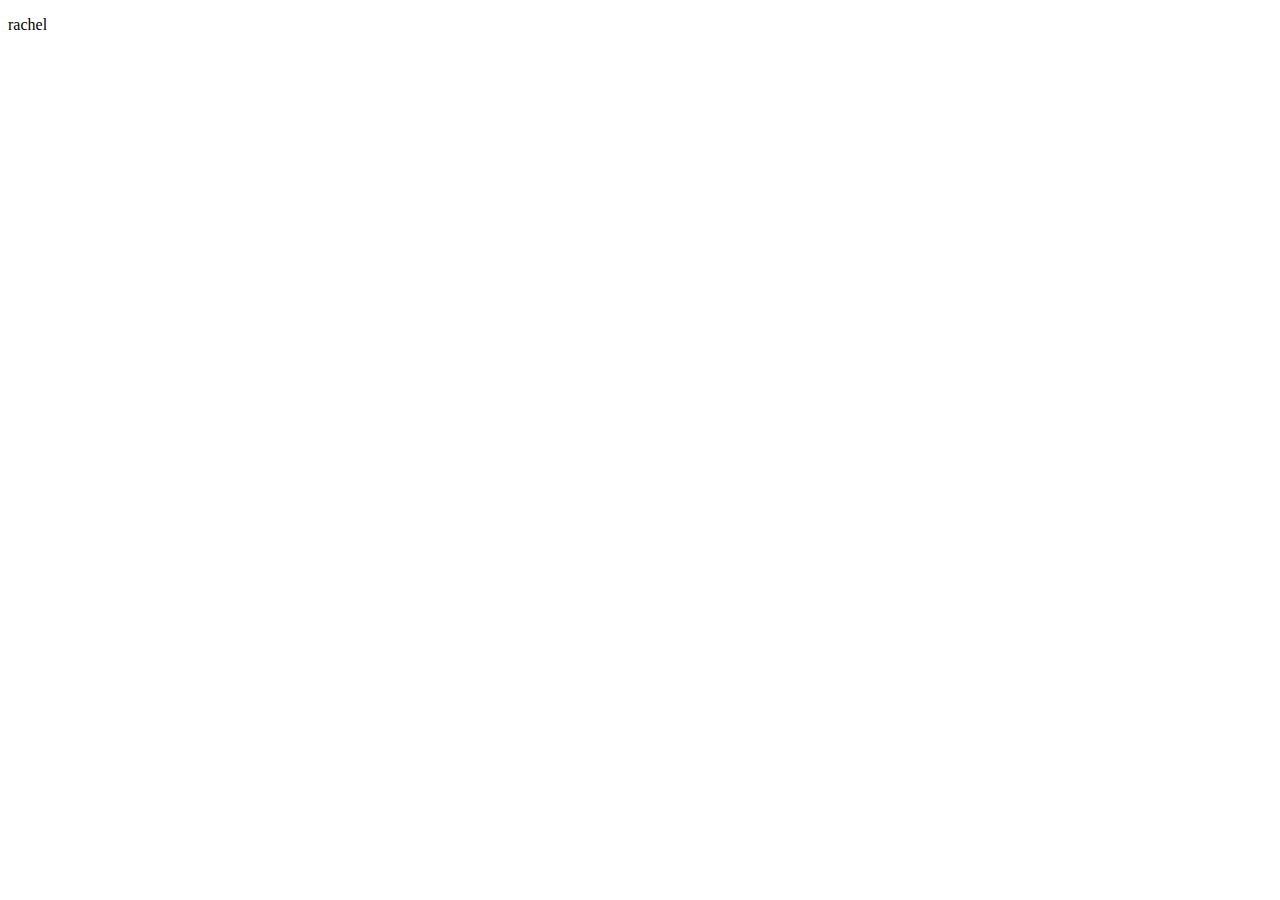
==== index.html @ 7fda5366 "add p" ====
<!DOCTYPE html>
<html lang="en">
<head>
    <meta charset="UTF-8">
    <meta name="viewport" content="width=device-width, initial-scale=1.0">
    <title>Group 2</title>
</head>
<body>
    <p>rachel</p>
</body>
</html>
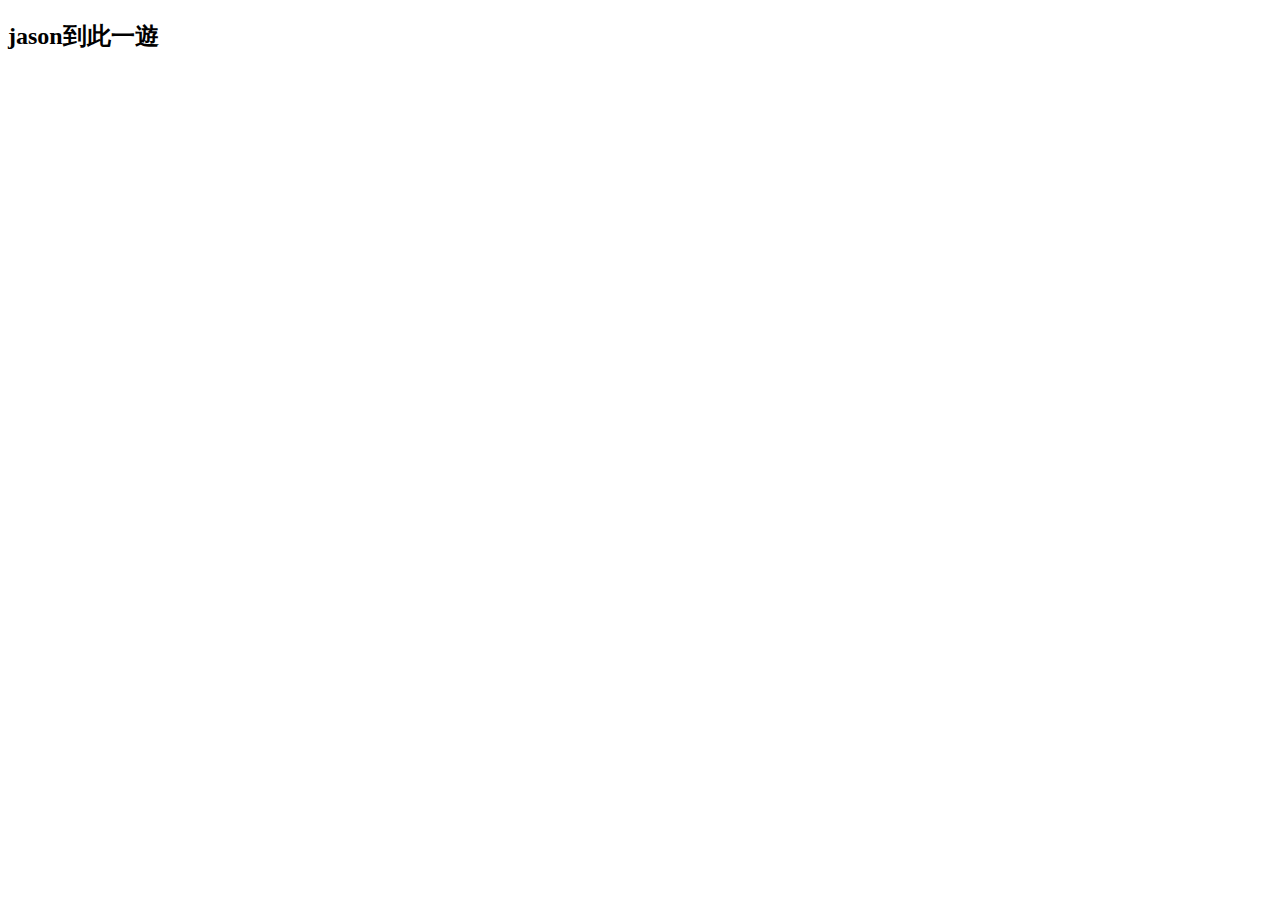
==== commit f09d4034: "no message" ====
--- a/index.html
+++ b/index.html
@@ -3,9 +3,9 @@
 <head>
     <meta charset="UTF-8">
     <meta name="viewport" content="width=device-width, initial-scale=1.0">
-    <title>Group 2</title>
+    <title>Document</title>
 </head>
 <body>
-    <p>rachel</p>
+    <h2>jason到此一遊</h2>
 </body>
 </html>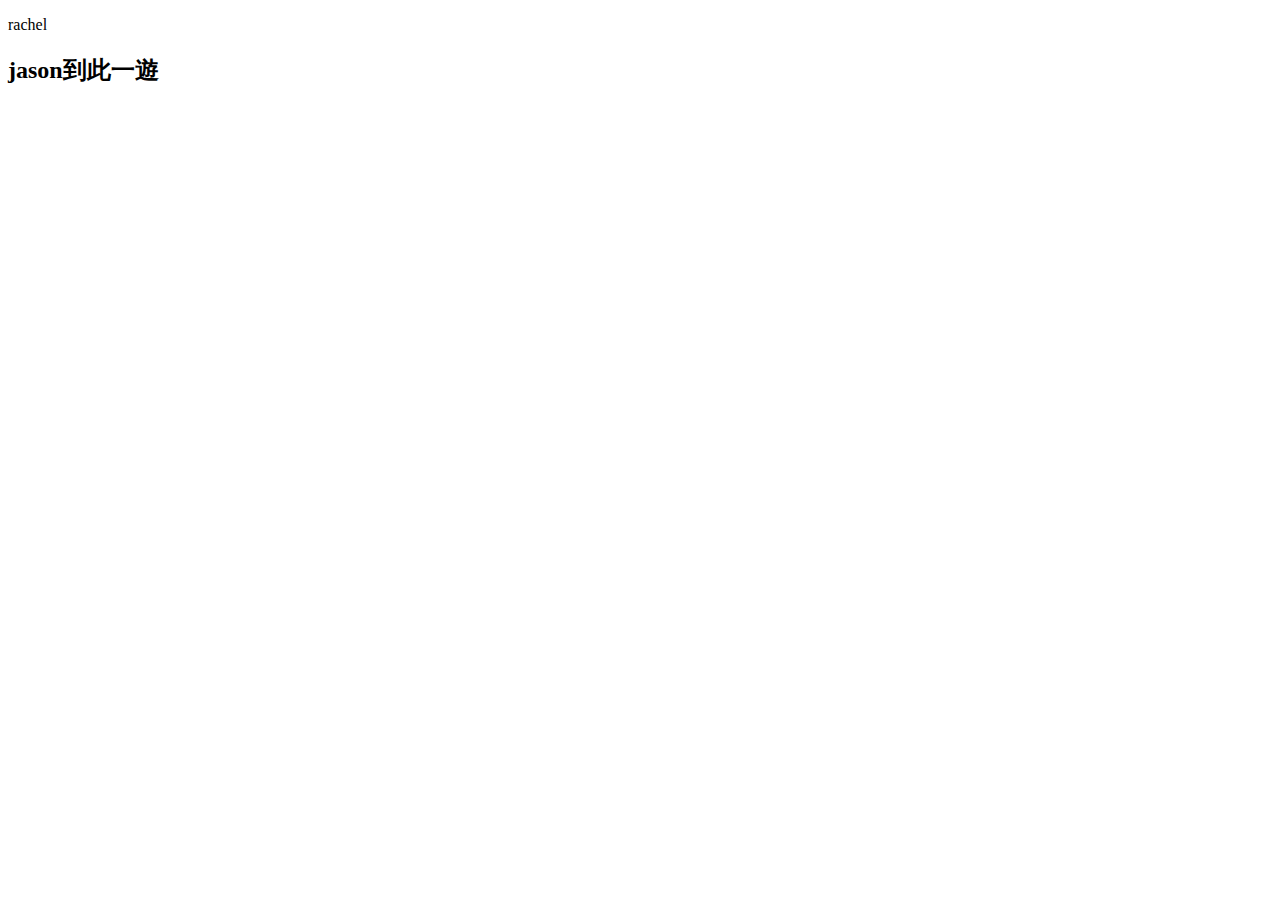
==== commit 286647f5: "Merge branch 'dev' of https://github.com/Rei-pa/practice into dev" ====
--- a/index.html
+++ b/index.html
@@ -3,6 +3,10 @@
 <head>
     <meta charset="UTF-8">
     <meta name="viewport" content="width=device-width, initial-scale=1.0">
+    <title>Group 2</title>
+</head>
+<body>
+    <p>rachel</p>
     <title>Document</title>
 </head>
 <body>
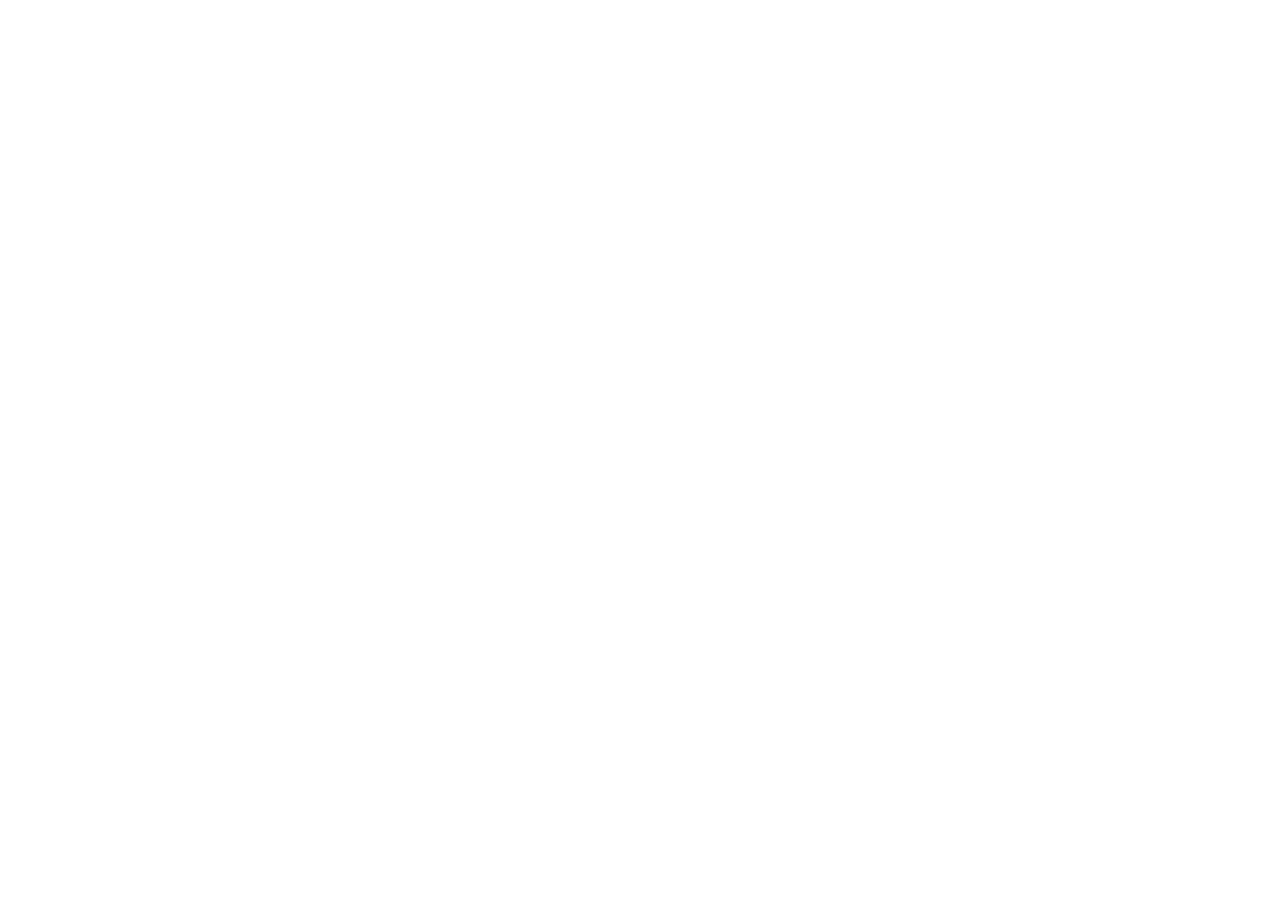
==== commit dbd1120e: "monster" ====
--- a/index.html
+++ b/index.html
@@ -3,13 +3,9 @@
 <head>
     <meta charset="UTF-8">
     <meta name="viewport" content="width=device-width, initial-scale=1.0">
-    <title>Group 2</title>
-</head>
-<body>
-    <p>rachel</p>
     <title>Document</title>
 </head>
 <body>
-    <h2>jason到此一遊</h2>
+    
 </body>
 </html>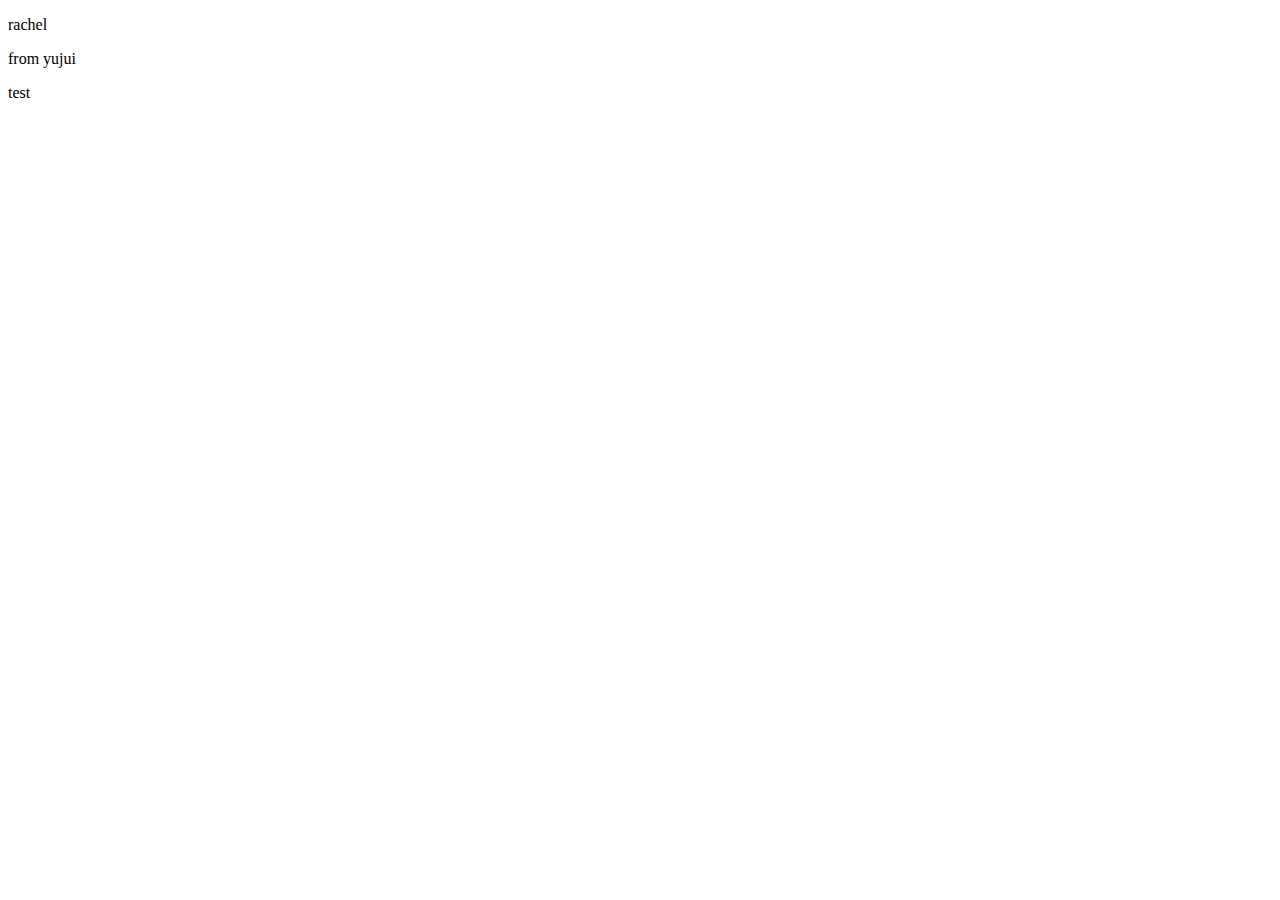
==== commit 1850750e: "change index yujui" ====
--- a/index.html
+++ b/index.html
@@ -3,9 +3,11 @@
 <head>
     <meta charset="UTF-8">
     <meta name="viewport" content="width=device-width, initial-scale=1.0">
-    <title>Document</title>
+    <title>Group 2</title>
 </head>
 <body>
-    
+    <p>rachel</p>
+    <p>from yujui</p>
+    <p>test</p>
 </body>
 </html>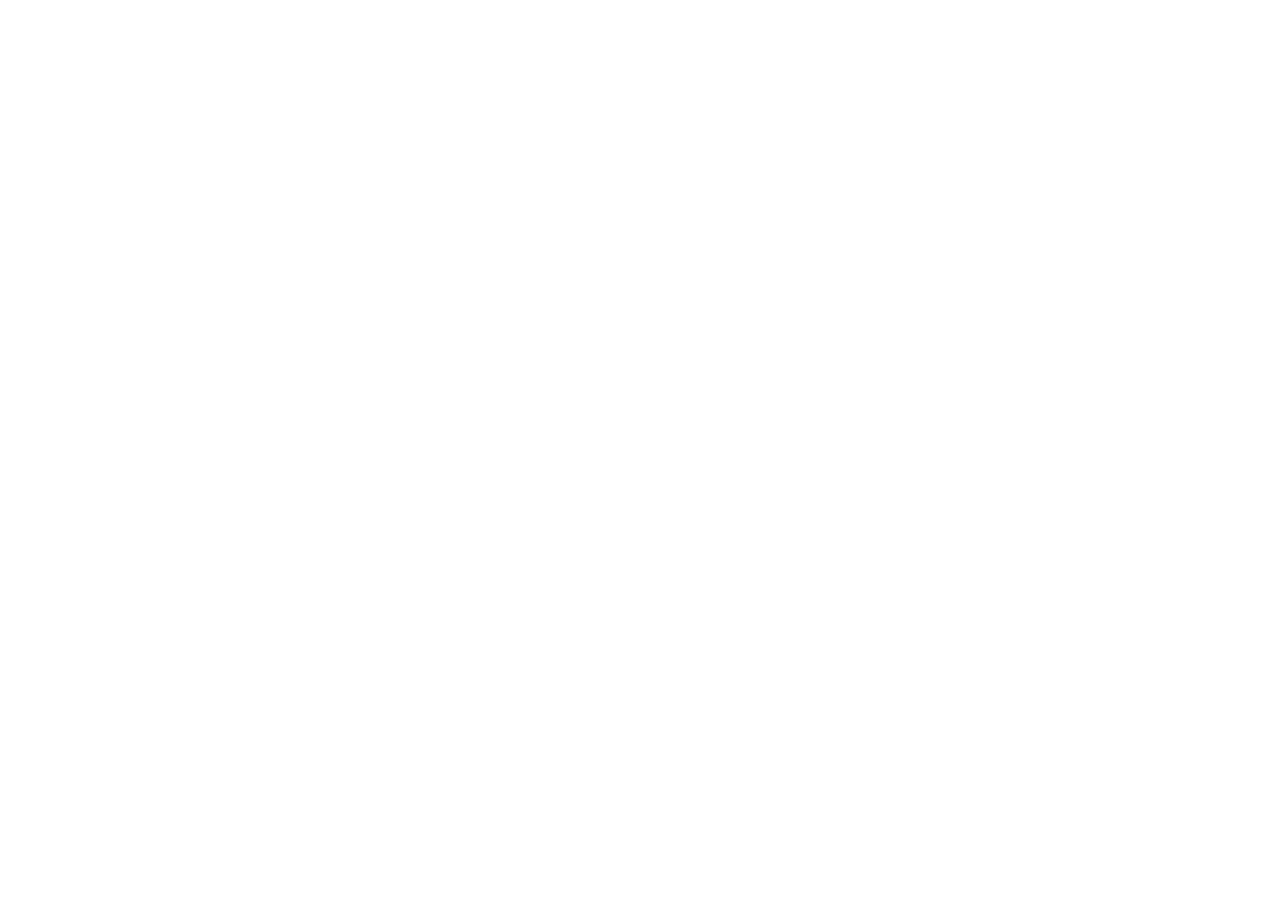
==== commit 0107128c: "Merge branch 'dev' of https://github.com/Rei-pa/practice into dev" ====
--- a/index.html
+++ b/index.html
@@ -3,11 +3,9 @@
 <head>
     <meta charset="UTF-8">
     <meta name="viewport" content="width=device-width, initial-scale=1.0">
-    <title>Group 2</title>
+    <title>Document</title>
 </head>
 <body>
-    <p>rachel</p>
-    <p>from yujui</p>
-    <p>test</p>
+    
 </body>
 </html>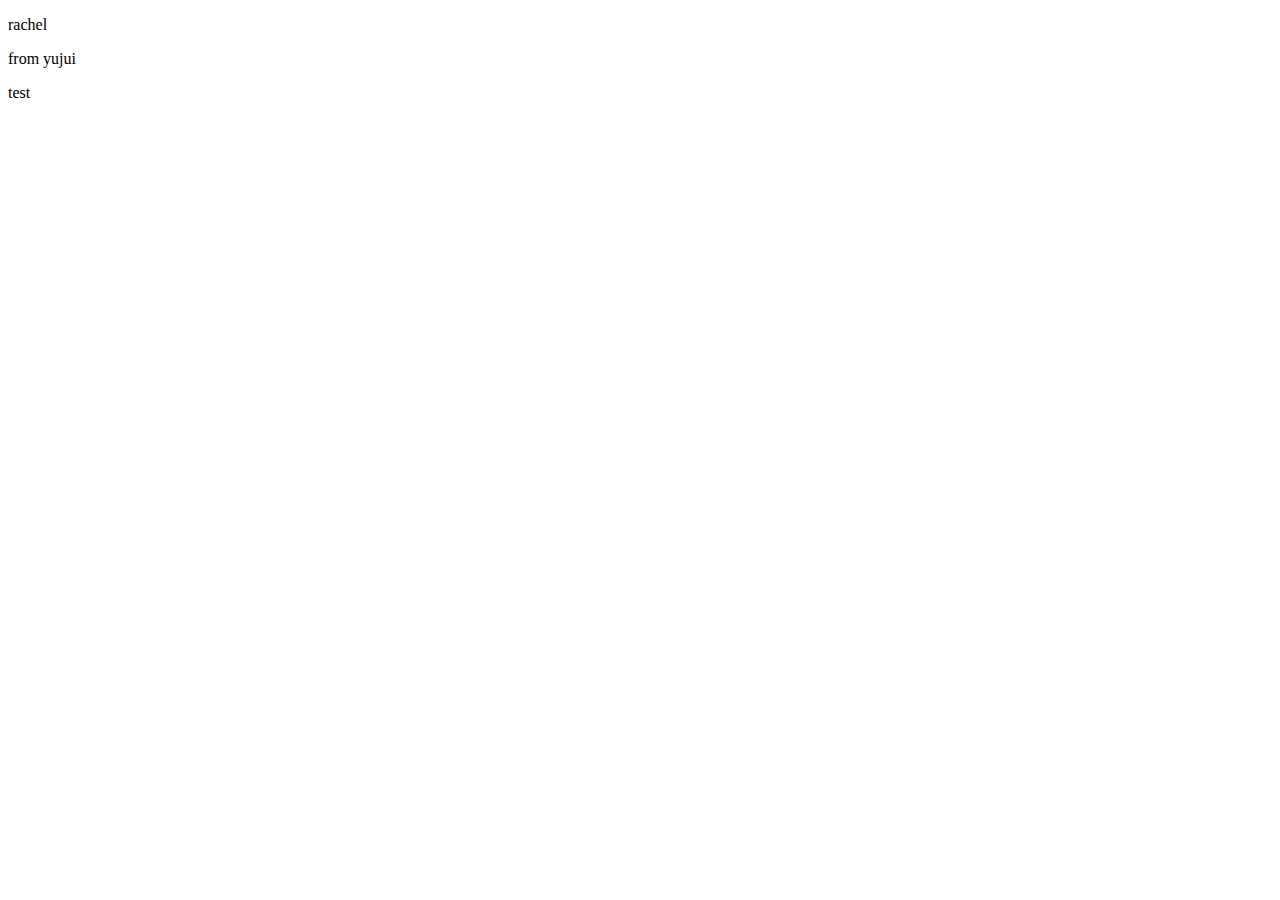
==== commit 4adbc8ed: "Merge branch 'dev' of https://github.com/Rei-pa/practice into dev" ====
--- a/index.html
+++ b/index.html
@@ -3,9 +3,11 @@
 <head>
     <meta charset="UTF-8">
     <meta name="viewport" content="width=device-width, initial-scale=1.0">
-    <title>Document</title>
+    <title>Group 2</title>
 </head>
 <body>
-    
+    <p>rachel</p>
+    <p>from yujui</p>
+    <p>test</p>
 </body>
 </html>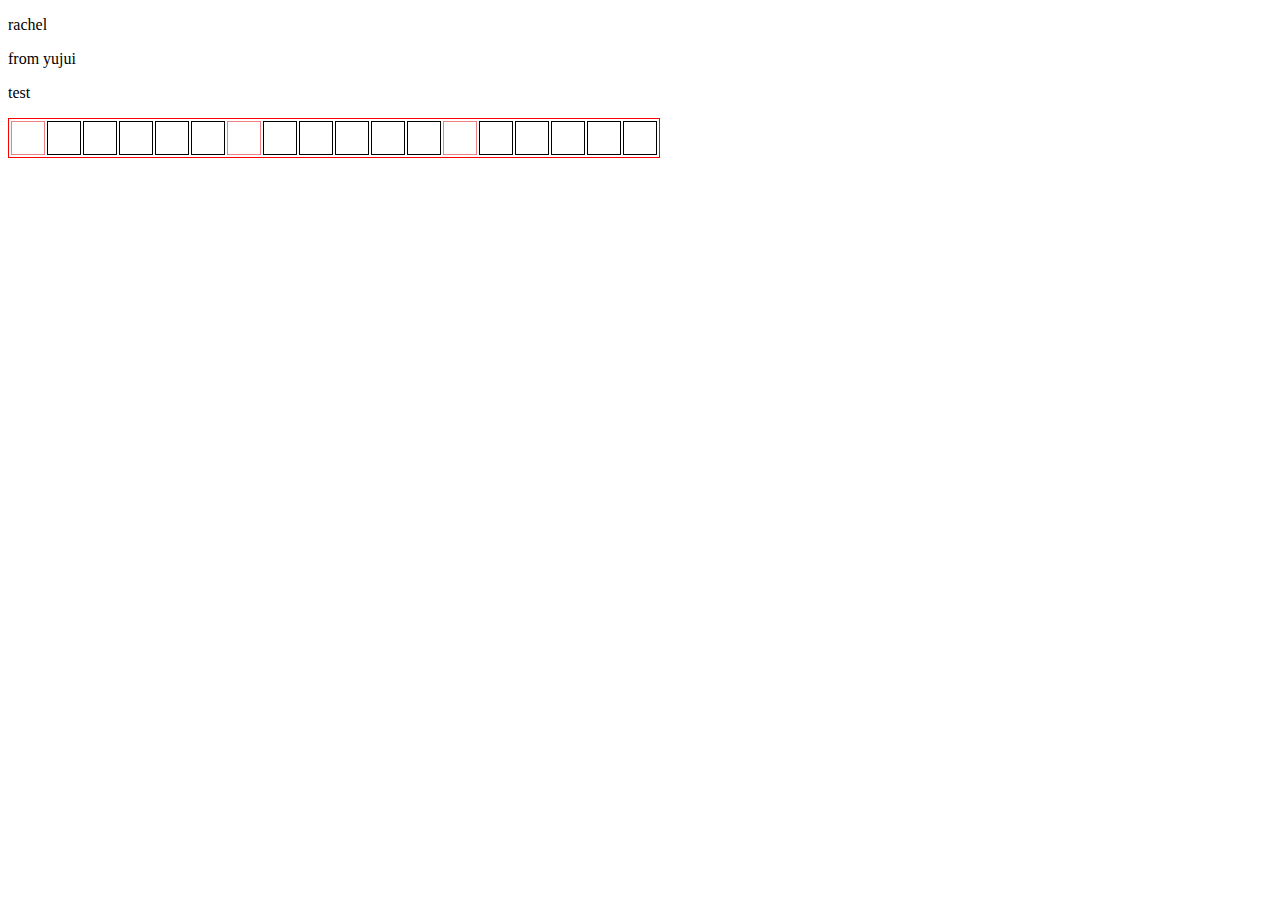
==== commit e95f3843: "add" ====
--- a/index.html
+++ b/index.html
@@ -5,9 +5,49 @@
     <meta name="viewport" content="width=device-width, initial-scale=1.0">
     <title>Group 2</title>
 </head>
+<style>
+    table{
+        border: 1px solid red;
+    }
+    th{
+        width: 30px;
+        height: 30px;
+        border: 1px solid lightcoral;
+    }
+    td{
+        width: 30px;
+        height: 30px;
+        border: 1px solid black;
+    }
+</style>
 <body>
     <p>rachel</p>
     <p>from yujui</p>
     <p>test</p>
+    <form action="">
+        <table>
+            <th>
+                <td></td>
+                <td></td>
+                <td></td>
+                <td></td>
+                <td></td>
+            </th>
+            <th>
+                <td></td>
+                <td></td>
+                <td></td>
+                <td></td>
+                <td></td>
+            </th>
+            <th>
+                <td></td>
+                <td></td>
+                <td></td>
+                <td></td>
+                <td></td>
+            </th>
+        </table>
+    </form>
 </body>
 </html>